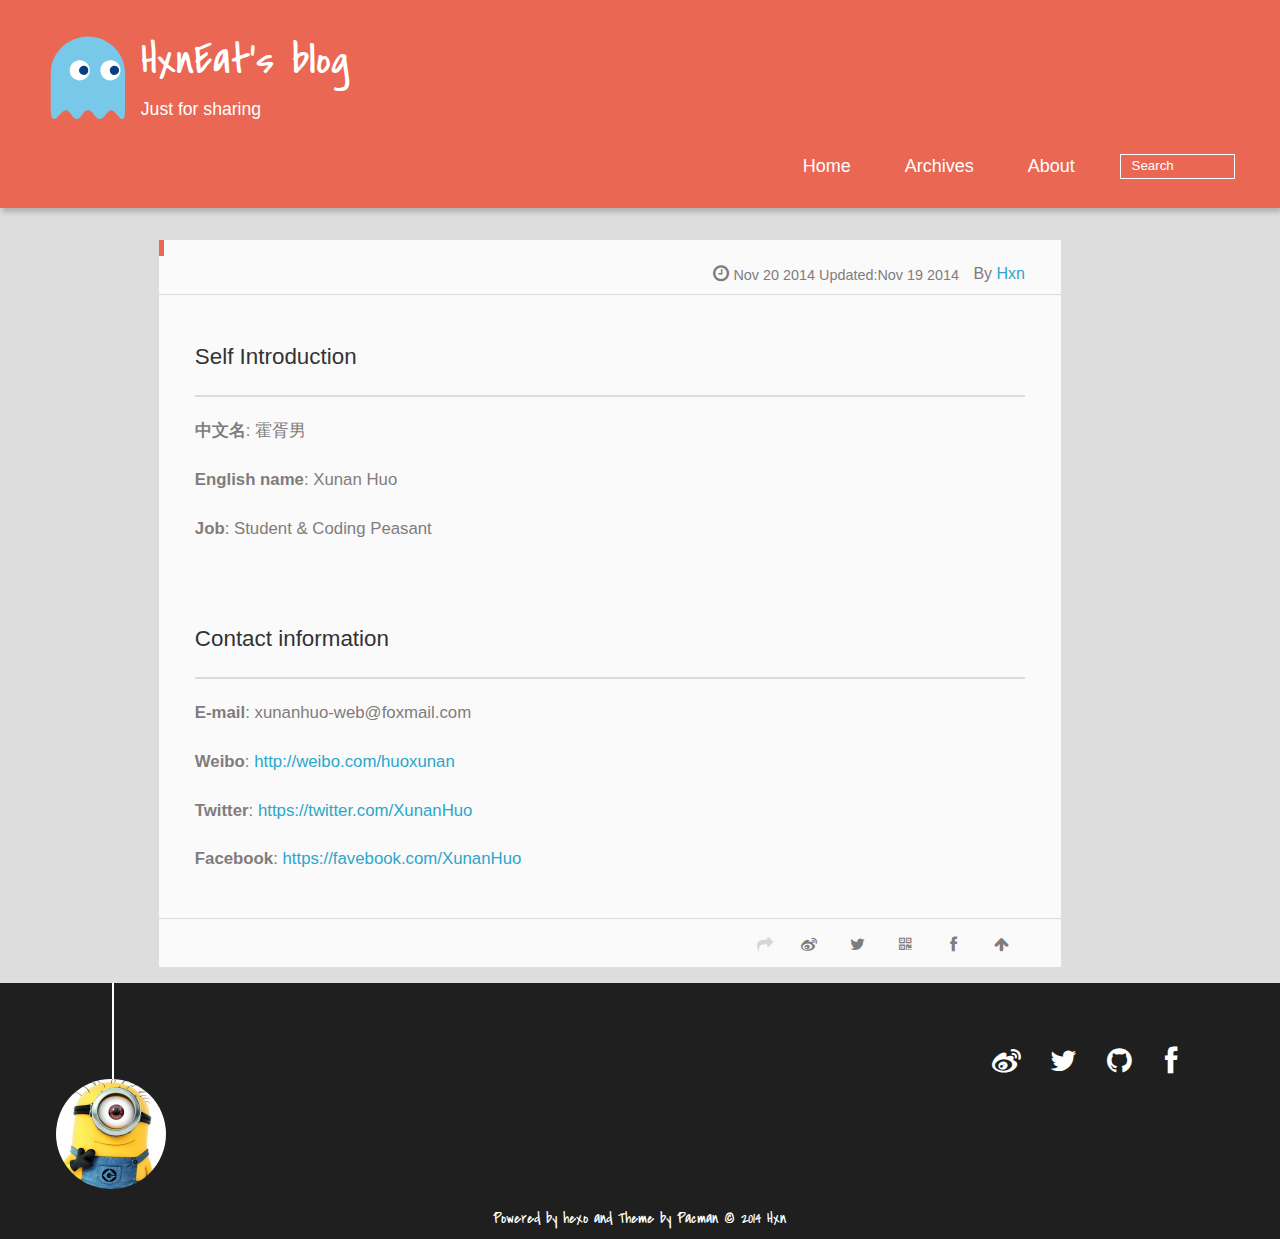
==== about/index.html @ df1f2c31 "Site updated: 2014-11-20 10:58:34" ====
<!DOCTYPE HTML>
<html lang="EN-US">
<head>
  <meta charset="UTF-8">
  
    <title>HxnEat&#39;s blog</title>
    <meta name="viewport" content="width=device-width, initial-scale=1, maximum-scale=3, minimum-scale=1">
    
    <meta name="author" content="Hxn">
    
    <meta name="description" content="hxn">
    
    
    
    <meta name="twitter:card" content="summary" />
    <meta name="twitter:site" content="https://twitter.com/XunanHuo" />
    <meta name="twitter:title" content="HxnEat&#39;s blog" />
      
    
    
    <link rel="alternate" href="/atom.xml## RSS address." title="HxnEat&#39;s blog" type="application/atom+xml">
    
    
    <link rel="icon" href="/img/favicon.ico">
    
    
    <link rel="apple-touch-icon" href="/img/pacman.jpg">
    <link rel="apple-touch-icon-precomposed" href="/img/pacman.jpg">
    
    <link rel="stylesheet" href="/css/style.css" type="text/css">

</head>

      <body>
        <header>
          <div>
		
			<div id="imglogo">
				<a href="/"><img src="/img/logo.svg" alt="HxnEat&#39;s blog" title="HxnEat&#39;s blog"/></a>
			</div>
			
			<div id="textlogo">
				<h1 class="site-name"><a href="/" title="HxnEat&#39;s blog">HxnEat&#39;s blog</a></h1>
				<h2 class="blog-motto">Just for sharing</h2>
			</div>
			<div class="navbar"><a class="navbutton navmobile" href="#" title="Menu">
			</a></div>
			<nav class="animated">
				<ul>
					
						<li><a href="/">Home</a></li>
					
						<li><a href="/archives">Archives</a></li>
					
						<li><a href="/about">About</a></li>
					
					<li>
					
					<form class="search" action="//google.com/search" method="get" accept-charset="utf-8">
						<label>Search</label>
						<input type="text" id="search" name="q" autocomplete="off" maxlength="20" placeholder="Search" />
						<input type="hidden" name="q" value="site:hxneat.com">
					</form>
					
					</li>
				</ul>
			</nav>			
</div>

        </header>
        <div id="container">
          <div id="main" class="page" itemscope itemprop="blogPost">
	<article itemprop="articleBody"> 
		<header class="article-info clearfix">
  <h1 itemprop="name">
    
      <a href="/about/index.html" title="" itemprop="url"></a>
  </h1>
  <p class="article-author">By
    
      <a href="http://hxneat.com" title="Hxn">Hxn</a>
    </p>
  <p class="article-time">
    <time datetime="2014-11-20T02:57:54.000Z" itemprop="datePublished">Nov 20 2014</time>
    Updated:<time datetime="2014-11-19T07:08:23.000Z" itemprop="dateModified">Nov 19 2014</time>
    
  </p>
</header>
	<div class="article-content">
		
		
		<h4 id="Self_Introduction">Self Introduction</h4>
<hr>
<p><strong>中文名</strong>: 霍胥男</p>
<p><strong>English name</strong>:  Xunan Huo</p>
<p><strong>Job</strong>: Student &amp; Coding Peasant</p>
<p><br></p>
<h3 id="Contact_information">Contact information</h3>
<hr>
<p><strong>E-mail</strong>: xunanhuo-web@foxmail.com</p>
<p><strong>Weibo</strong>: <a href="http://weibo.com/huoxunan" target="_blank" rel="external">http://weibo.com/huoxunan</a></p>
<p><strong>Twitter</strong>: <a href="https://twitter.com/XunanHuo" target="_blank" rel="external">https://twitter.com/XunanHuo</a></p>
<p><strong>Facebook</strong>: <a href="https://favebook.com/XunanHuo" target="_blank" rel="external">https://favebook.com/XunanHuo</a></p>
  
	</div>
		<footer class="article-footer clearfix">




<div class="article-share" id="share">

  <div data-url="http://hxneat.com/about/index.html" data-title="HxnEat&#39;s blog" data-tsina="null" class="share clearfix">
  </div>

</div>
</footer>   	       
	</article>
	
	
</div>  
        </div>
        <footer><div id="footer" >
	
	<div class="line">
		<span></span>
		<div class="author"></div>
	</div>
	
	
	<div class="social-font clearfix">
		
		<a href="http://weibo.com/http://weibo.com/huoxunan" target="_blank" title="weibo"></a>
		
		
		<a href="https://twitter.com/https://twitter.com/XunanHuo" target="_blank" title="twitter"></a>
		
		
		<a href="https://github.com/https://github.com/qq460641044" target="_blank" title="github"></a>
		
		
		<a href="https://www.facebook.com/https://favebook.com/XunanHuo" target="_blank" title="facebook"></a>
		
		
	</div>
		<p class="copyright">Powered by <a href="http://hexo.io" target="_blank" title="hexo">hexo</a> and Theme by <a href="https://github.com/A-limon/pacman" target="_blank" title="Pacman">Pacman</a> © 2014 
		
		<a href="http://hxneat.com" target="_blank" title="Hxn">Hxn</a>
		
		</p>
</div>
</footer>
        <script src="/js/jquery-2.1.0.min.js"></script>
<script type="text/javascript">
$(document).ready(function(){ 
  $('.navbar').click(function(){
    $('header nav').toggleClass('shownav');
  });
  var myWidth = 0;
  function getSize(){
    if( typeof( window.innerWidth ) == 'number' ) {
      myWidth = window.innerWidth;
    } else if( document.documentElement && document.documentElement.clientWidth) {
      myWidth = document.documentElement.clientWidth;
    };
  };
  var m = $('#main'),
      a = $('#asidepart'),
      c = $('.closeaside'),
      o = $('.openaside');
  $(window).resize(function(){
    getSize(); 
    if (myWidth >= 1024) {
      $('header nav').removeClass('shownav');
    }else
    {
      m.removeClass('moveMain');
      a.css('display', 'block').removeClass('fadeOut');
      o.css('display', 'none');
        
    }
  });
  c.click(function(){
    a.addClass('fadeOut').css('display', 'none');
    o.css('display', 'block').addClass('fadeIn');
    m.addClass('moveMain');
  });
  o.click(function(){
    o.css('display', 'none').removeClass('beforeFadeIn');
    a.css('display', 'block').removeClass('fadeOut').addClass('fadeIn');      
    m.removeClass('moveMain');
  });
  $(window).scroll(function(){
    o.css("top",Math.max(80,260-$(this).scrollTop()));
  });
});
</script>


<script type="text/javascript">
$(document).ready(function(){ 
  var $this = $('.share'),
      url = $this.attr('data-url'),
      encodedUrl = encodeURIComponent(url),
      title = $this.attr('data-title'),
      tsina = $this.attr('data-tsina');
  var html = [
  '<a href="#" class="overlay" id="qrcode"></a>',
  '<div class="qrcode clearfix"><span>扫描二维码分享到微信朋友圈</span><a class="qrclose" href="#share"></a><strong>Loading...Please wait</strong><img id="qrcode-pic" data-src="http://s.jiathis.com/qrcode.php?url=' + encodedUrl + '"/></div>',
  '<a href="#textlogo" class="article-back-to-top" title="Top"></a>',
  '<a href="https://www.facebook.com/sharer.php?u=' + encodedUrl + '" class="article-share-facebook" target="_blank" title="Facebook"></a>',
  '<a href="#qrcode" class="article-share-qrcode" title="QRcode"></a>',
  '<a href="https://twitter.com/intent/tweet?url=' + encodedUrl + '" class="article-share-twitter" target="_blank" title="Twitter"></a>',
  '<a href="http://service.weibo.com/share/share.php?title='+title+'&url='+encodedUrl +'&ralateUid='+ tsina +'&searchPic=true&style=number' +'" class="article-share-weibo" target="_blank" title="Weibo"></a>',
  '<span title="Share to"></span>'
  ].join('');
  $this.append(html);
  $('.article-share-qrcode').click(function(){
    var imgSrc = $('#qrcode-pic').attr('data-src');
    $('#qrcode-pic').attr('src', imgSrc);
    $('#qrcode-pic').load(function(){
        $('.qrcode strong').text(' ');
    });
  });
});     
</script>






      </body>
     </html>
---- css/style.css ----
html,
body,
div,
span,
applet,
object,
iframe,
h1,
h2,
h3,
h4,
h5,
h6,
p,
blockquote,
pre,
a,
abbr,
acronym,
address,
big,
cite,
code,
del,
dfn,
em,
img,
ins,
kbd,
q,
s,
samp,
small,
strike,
strong,
sub,
sup,
tt,
var,
dl,
dt,
dd,
ol,
ul,
li,
fieldset,
form,
label,
legend,
table,
caption,
tbody,
tfoot,
thead,
tr,
th,
td {
  margin: 0;
  padding: 0;
  border: 0;
  outline: 0;
  font-weight: inherit;
  font-style: inherit;
  font-family: inherit;
  font-size: 100%;
  vertical-align: baseline;
}
body {
  line-height: 1;
  color: #000;
  background: #fff;
}
ol,
ul {
  list-style: none;
}
table {
  border-collapse: separate;
  border-spacing: 0;
  vertical-align: middle;
}
caption,
th,
td {
  text-align: left;
  font-weight: normal;
  vertical-align: middle;
}
a img {
  border: none;
}
/* custom Font*/
@font-face {
  font-family: "covered_by_your_graceregular";
  font-weight: normal;
  font-style: normal;
  src: url("../font/coveredbyyourgrace-webfont.eot");
  src: url("../font/coveredbyyourgrace-webfont.eot?#iefix") format('embedded-opentype'), url("../font/coveredbyyourgrace-webfont.svg#covered_by_your_graceregular") format('svg'), url("../font/coveredbyyourgrace-webfont.woff") format('woff'), url("../font/coveredbyyourgrace-webfont.ttf") format('truetype');
}
/* icon Font */
@font-face {
  font-family: "FontAwesome";
  font-style: normal;
  font-weight: normal;
  src: url("../font/fontawesome-webfont.eot?v=#4.0.3");
  src: url("../font/fontawesome-webfont.eot?#iefix&v=#4.0.3") format("embedded-opentype"), url("../font/fontawesome-webfont.woff?v=#4.0.3") format("woff"), url("../font/fontawesome-webfont.ttf?v=#4.0.3") format("truetype"), url("../font/fontawesome-webfont.svg#fontawesomeregular?v=#4.0.3") format("svg");
}
/* Public style */
* {
  -webkit-margin-before: 0;
  -webkit-margin-after: 0;
}
body {
  background: #ddd;
  font-family: "Helvetica Neue", "Helvetica", "Microsoft YaHei", "WenQuanYi Micro Hei", Arial, sans-serif;
  font-size: 100%;
  color: #817c7c;
  line-height: 1.5;
}
small {
  font-size: 80%;
}
sub,
sup {
  font-size: 75%;
  line-height: 0;
  position: relative;
  vertical-align: baseline;
}
sup {
  top: -0.5em;
  padding-left: 0.3em;
}
sub {
  bottom: -0.25em;
}
a {
  text-decoration: none;
  color: #817c7c;
}
a:hover,
a:focus {
  outline: 0;
  text-decoration: none;
  -webkit-transition: color 0.25s, background 0.5s;
  -moz-transition: color 0.25s, background 0.5s;
  -o-transition: color 0.25s, background 0.5s;
  -ms-transition: color 0.25s, background 0.5s;
  transition: color 0.25s, background 0.5s;
}
a:hover:before {
  -webkit-transition: color 0.25s, background 0.5s;
  -moz-transition: color 0.25s, background 0.5s;
  -o-transition: color 0.25s, background 0.5s;
  -ms-transition: color 0.25s, background 0.5s;
  transition: color 0.25s, background 0.5s;
}
input:focus {
  outline: none;
}
input,
button {
  margin: 0;
  padding: 0;
}
input::-moz-focus-inner,
button::-moz-focus-inner {
  border: 0;
  padding: 0;
}
h1 {
  font-size: 1.5em;
}
.fa {
  display: inline-block;
  font-family: FontAwesome;
  font-style: normal;
  font-weight: normal;
  line-height: 1;
  -webkit-font-smoothing: antialiased;
  -moz-osx-font-smoothing: grayscale;
}
.clearfix {
  zoom: 1;
}
.clearfix:before,
.clearfix:after {
  content: "";
  display: table;
}
.clearfix:after {
  clear: both;
}
::-webkit-input-placeholder {
  color: #fff;
  padding: 2px 0 0 4px;
}
::-moz-placeholder {
  color: #fff;
  padding: 2px 0 0 4px;
}
:-ms-input-placeholder {
  color: #fff;
  padding: 2px 0 0 4px;
}
::-webkit-input-placeholder::before {
  font-family: "FontAwesome";
  -webkit-font-smoothing: antialiased;
  -moz-osx-font-smoothing: grayscale;
  content: "\f002";
  padding-right: 4px;
}
::-moz-placeholder:before {
  font-family: "FontAwesome";
  -webkit-font-smoothing: antialiased;
  -moz-osx-font-smoothing: grayscale;
  content: "\f002";
  padding-right: 4px;
}
:-ms-input-placeholder::before {
  font-family: "FontAwesome";
  -webkit-font-smoothing: antialiased;
  -moz-osx-font-smoothing: grayscale;
  content: "\f002";
  padding-right: 4px;
}
input[type="search"]::-webkit-search-cancel-button,
input[type="search"]::-webkit-search-decoration {
  -webkit-appearance: none;
}
::-webkit-search-cancel-button:after {
  font-family: "FontAwesome";
  -webkit-font-smoothing: antialiased;
  -moz-osx-font-smoothing: grayscale;
  content: '\f00d';
  color: #fff;
  padding-right: 4px;
}
/* css3 animate */
.animated {
  -webkit-animation-fill-mode: both;
  -moz-animation-fill-mode: both;
  -o-animation-fill-mode: both;
  -ms-animation-fill-mode: both;
  animation-fill-mode: both;
  -webkit-animation-duration: 1s;
  -moz-animation-duration: 1s;
  -o-animation-duration: 1s;
  -ms-animation-duration: 1s;
  animation-duration: 1s;
}
@-webkit-keyframes fadeIn {
  0% {
    opacity: 0;
    -ms-filter: "progid:DXImageTransform.Microsoft.Alpha(Opacity=0)";
    filter: alpha(opacity=0);
  }
  100% {
    opacity: 1;
    -ms-filter: none;
    filter: none;
  }
}
.fadeIn {
  -webkit-animation-name: fadeIn;
  -moz-animation-name: fadeIn;
  -o-animation-name: fadeIn;
  -ms-animation-name: fadeIn;
  animation-name: fadeIn;
}
.fadeOut {
  -webkit-animation-name: fadeOut;
  -moz-animation-name: fadeOut;
  -o-animation-name: fadeOut;
  -ms-animation-name: fadeOut;
  animation-name: fadeOut;
}
@-moz-keyframes fadeInDown {
  0% {
    opacity: 0;
    -ms-filter: "progid:DXImageTransform.Microsoft.Alpha(Opacity=0)";
    filter: alpha(opacity=0);
    -webkit-transform: translateY(-20px);
    -moz-transform: translateY(-20px);
    -o-transform: translateY(-20px);
    -ms-transform: translateY(-20px);
    transform: translateY(-20px);
  }
  100% {
    opacity: 1;
    -ms-filter: none;
    filter: none;
    -webkit-transform: translateY(0);
    -moz-transform: translateY(0);
    -o-transform: translateY(0);
    -ms-transform: translateY(0);
    transform: translateY(0);
  }
}
@-webkit-keyframes fadeInDown {
  0% {
    opacity: 0;
    -ms-filter: "progid:DXImageTransform.Microsoft.Alpha(Opacity=0)";
    filter: alpha(opacity=0);
    -webkit-transform: translateY(-20px);
    -moz-transform: translateY(-20px);
    -o-transform: translateY(-20px);
    -ms-transform: translateY(-20px);
    transform: translateY(-20px);
  }
  100% {
    opacity: 1;
    -ms-filter: none;
    filter: none;
    -webkit-transform: translateY(0);
    -moz-transform: translateY(0);
    -o-transform: translateY(0);
    -ms-transform: translateY(0);
    transform: translateY(0);
  }
}
@-o-keyframes fadeInDown {
  0% {
    opacity: 0;
    -ms-filter: "progid:DXImageTransform.Microsoft.Alpha(Opacity=0)";
    filter: alpha(opacity=0);
    -webkit-transform: translateY(-20px);
    -moz-transform: translateY(-20px);
    -o-transform: translateY(-20px);
    -ms-transform: translateY(-20px);
    transform: translateY(-20px);
  }
  100% {
    opacity: 1;
    -ms-filter: none;
    filter: none;
    -webkit-transform: translateY(0);
    -moz-transform: translateY(0);
    -o-transform: translateY(0);
    -ms-transform: translateY(0);
    transform: translateY(0);
  }
}
@keyframes fadeInDown {
  0% {
    opacity: 0;
    -ms-filter: "progid:DXImageTransform.Microsoft.Alpha(Opacity=0)";
    filter: alpha(opacity=0);
    -webkit-transform: translateY(-20px);
    -moz-transform: translateY(-20px);
    -o-transform: translateY(-20px);
    -ms-transform: translateY(-20px);
    transform: translateY(-20px);
  }
  100% {
    opacity: 1;
    -ms-filter: none;
    filter: none;
    -webkit-transform: translateY(0);
    -moz-transform: translateY(0);
    -o-transform: translateY(0);
    -ms-transform: translateY(0);
    transform: translateY(0);
  }
}
body >header {
  width: 100%;
  -webkit-box-shadow: 2px 4px 5px rgba(3,3,3,0.2);
  box-shadow: 2px 4px 5px rgba(3,3,3,0.2);
  background: #ea6753;
  color: #fff;
  padding: 1em 0 0.8em;
}
@media only screen and (min-width: 1024px) {
  body >header {
    padding: 1.8em 0 1.5em;
  }
}
body >header >div {
  width: 95%;
  margin: 0 auto;
  position: relative;
  overflow: hidden;
}
@media only screen and (min-width: 1024px) {
  body >header >div {
    width: 93%;
  }
}
body >header a {
  display: block;
  color: #fff;
}
#imglogo {
  float: left;
  width: 4em;
  height: 4em;
}
@media only screen and (min-width: 768px) {
  #imglogo {
    width: 5em;
  }
}
@media only screen and (min-width: 1024px) {
  #imglogo {
    width: 5.5em;
  }
}
#imglogo img {
  width: 4em;
}
@media only screen and (min-width: 768px) {
  #imglogo img {
    width: 5em;
  }
}
@media only screen and (min-width: 1024px) {
  #imglogo img {
    width: 5.5em;
  }
}
#textlogo {
  float: left;
  width: 75%;
  margin-left: 0.5em;
}
#textlogo h1.site-name {
  width: 86%;
  font-family: "covered_by_your_graceregular";
  font-size: 200%;
  line-height: 1.5;
  -webkit-font-smoothing: antialiased;
  -moz-osx-font-smoothing: grayscale;
}
@media only screen and (min-width: 768px) {
  #textlogo h1.site-name {
    font-size: 240%;
  }
}
@media only screen and (min-width: 1024px) {
  #textlogo h1.site-name {
    font-size: 280%;
  }
}
#textlogo h2.blog-motto {
  font-size: 0.7em;
  font-weight: normal;
}
@media only screen and (min-width: 768px) {
  #textlogo h2.blog-motto {
    font-size: 100%;
  }
}
@media only screen and (min-width: 1024px) {
  #textlogo h2.blog-motto {
    font-size: 110%;
  }
}
.navbar {
  position: absolute;
  width: 2em;
  right: 0em;
  top: 1em;
  padding: 0.5em;
}
@media only screen and (min-width: 1024px) {
  .navbar {
    display: none;
  }
}
.navbutton::before {
  font-family: "FontAwesome";
  -webkit-font-smoothing: antialiased;
  -moz-osx-font-smoothing: grayscale;
  content: "\f0c9";
}
.navmobile::before {
  padding-left: 1em;
}
header nav {
  float: left;
  width: 100%;
  font-size: 112.5%;
  padding-top: 0.5em;
  max-height: 0.01em;
  -webkit-transition: max-height 1s ease-out;
  -moz-transition: max-height 1s ease-out;
  -o-transition: max-height 1s ease-out;
  -ms-transition: max-height 1s ease-out;
  transition: max-height 1s ease-out;
}
@media only screen and (min-width: 568px) {
  header nav {
    width: 50%;
  }
}
@media only screen and (min-width: 1024px) {
  header nav {
    float: right;
    width: auto;
    margin-top: 1em;
    max-height: none;
  }
}
@media only screen and (min-width: 1024px) {
  header nav ul {
    float: right;
  }
}
@media only screen and (min-width: 1024px) {
  header nav ul li {
    float: left;
  }
}
header nav ul li a {
  padding: 0.2em 0 0.2em 1em;
}
@media only screen and (min-width: 1024px) {
  header nav ul li a {
    padding: 0.2em 1.5em;
  }
}
header nav ul li a:hover {
  background: #dd2c11;
  color: #e9cd4c;
}
.shownav {
  max-height: 40em;
}
.search {
  padding: 0.1em 0 0 1em;
}
.search input {
  line-height: 1.7;
  border: 1px solid #fff;
  color: #fff;
  background: transparent;
  width: 80%;
  padding-left: 0.5em;
}
@media only screen and (min-width: 1024px) {
  .search input {
    width: 8em;
    -webkit-transition: 0.5s width;
    -moz-transition: 0.5s width;
    -o-transition: 0.5s width;
    -ms-transition: 0.5s width;
    transition: 0.5s width;
  }
  .search input:focus {
    width: 15em;
  }
}
.search label {
  display: none;
}
/* index layout */
#container {
  width: 95%;
  margin: 0 auto;
  overflow: hidden;
}
@media only screen and (min-width: 768px) {
  #container {
    width: 96%;
  }
}
@media only screen and (min-width: 1024px) {
  #container {
    width: 94%;
  }
}
@media only screen and (min-width: 1560px) {
  #container {
    width: 82%;
  }
}
#main {
  margin: 1em 0 0;
  line-height: 1.8;
}
@media only screen and (min-width: 1024px) {
  #main {
    margin: 2em 0 0;
    width: 75%;
    float: left;
    -webkit-transition: margin 0.5s ease-out;
    -moz-transition: margin 0.5s ease-out;
    -o-transition: margin 0.5s ease-out;
    -ms-transition: margin 0.5s ease-out;
    transition: margin 0.5s ease-out;
  }
}
#main section.post {
  background: #fafafa;
  margin-bottom: 0.125em;
}
#main section.post a {
  display: block;
  border-left: 0.5em solid #ccc;
  -webkit-transition: border-left 0.45s;
  -moz-transition: border-left 0.45s;
  -o-transition: border-left 0.45s;
  -ms-transition: border-left 0.45s;
  transition: border-left 0.45s;
  padding: 0.5em;
}
@media only screen and (min-width: 768px) {
  #main section.post a {
    padding: 1em;
  }
}
#main section.post a:hover {
  border-left: 0.5em solid #ea6753;
}
#main section.post a h1 {
  color: #2ca6cb;
  line-height: 2;
}
#main section.post a p {
  color: #817c7c;
}
#main section.post a time {
  color: #817c7c;
  display: block;
  margin: 0.5em 0;
  font-size: 0.5em;
}
.moveMain {
  margin-left: 10% !important;
}
#page-nav {
  background: #fafafa;
  text-align: center;
  overflow: hidden;
}
#page-nav a,
#page-nav span {
  display: inline-block;
  padding: 0.5em 1em;
}
#page-nav a {
  color: #2ca6cb;
}
#page-nav a:hover {
  background: #ccc;
  color: #ea6753;
}
#page-nav .prev {
  float: left;
  border-left: 0.5em solid #ccc;
  -webkit-transition: border-left 0.5s;
  -moz-transition: border-left 0.5s;
  -o-transition: border-left 0.5s;
  -ms-transition: border-left 0.5s;
  transition: border-left 0.5s;
}
#page-nav .prev:hover {
  border-left: 0.5em solid #ea6753;
}
#page-nav .next {
  float: right;
}
#page-nav .page-number {
  display: none;
}
@media only screen and (min-width: 768px) {
  #page-nav .page-number {
    display: inline-block;
  }
}
#page-nav .current {
  color: #b8b8b8;
  font-weight: bold;
}
#page-nav .space {
  color: #2ca6cb;
}
/* page layout */
@media only screen and (min-width: 1024px) {
  .page {
    margin-left: 10% !important;
  }
}
/* archive layout */
.category-icon:before,
.tag-icon:before,
.archive-icon:before {
  font-family: "FontAwesome";
  -webkit-font-smoothing: antialiased;
  -moz-osx-font-smoothing: grayscale;
  color: #ccc;
  font-size: 100%;
  padding-right: 0.3em;
}
.category-icon:before {
  content: "\f07b";
}
.tag-icon:before {
  content: "\f02c";
}
.archive-icon:before {
  content: "\f187";
}
.archive-title {
  margin: 1em 0;
  width: 97%;
  padding: 2em 0 2em 3%;
  background: #fafafa;
  border-left: 0.5em solid #ccc;
}
@media only screen and (min-width: 1024px) {
  .archive-title {
    margin: 2em 0;
    width: 18.5%;
    padding-left: 0.5%;
    float: left;
  }
}
.archive-title h2 {
  width: 90%;
  color: #2ca6cb;
  font-size: 120%;
}
.archive-title a {
  color: #2ca6cb;
  -webkit-transition: color 0.5s;
  -moz-transition: color 0.5s;
  -o-transition: color 0.5s;
  -ms-transition: color 0.5s;
  transition: color 0.5s;
}
.archive-title a:hover {
  color: #ea6753;
  -webkit-transition: color 0.5s;
  -moz-transition: color 0.5s;
  -o-transition: color 0.5s;
  -ms-transition: color 0.5s;
  transition: color 0.5s;
}
.current {
  color: #ea6753 !important;
}
@media only screen and (min-width: 768px) {
  .archive-part {
    min-height: 200px;
  }
}
@media only screen and (min-width: 1024px) {
  .archive-part {
    width: 78% !important;
    float: right;
    margin-left: 2% !important;
  }
}
.archive-part section.post {
  width: 100%;
}
@media only screen and (min-width: 768px) {
  .archive-part section.post {
    float: left;
    width: 50%;
  }
}
@media only screen and (min-width: 1024px) {
  .archive-part section.post {
    width: 33.333%;
  }
}
@media only screen and (min-width: 768px) {
  .archive-nav {
    width: 100%;
    float: left;
    margin-top: 1em;
  }
}
/* tags&categories layout */
.all-list-box {
  min-height: 400px;
}
.post,
.page {
  background: #fafafa;
}
.post a,
.page a {
  color: #2ca6cb;
}
.post a:hover,
.page a:hover {
  color: #ea6753;
}
@media only screen and (min-width: 768px) {
  article header.article-info {
    border-bottom: 1px solid #dbdbdb;
  }
}
article header.article-info >h1 {
  padding: 0.2em 3%;
  font-size: 170%;
  line-height: 1.5;
  word-wrap: break-word;
  word-break: normal;
  -webkit-font-smoothing: antialiased;
  -moz-osx-font-smoothing: grayscale;
  border-left: 5px solid #ea6753;
}
@media only screen and (min-width: 1024px) {
  article header.article-info >h1 {
    font-size: 200%;
    padding-top: 0.3em;
  }
}
article header.article-info >p.article-author {
  padding: 0.3em 4% 0.3em 0;
  text-align: right;
  border-bottom: 1px solid #dbdbdb;
}
@media only screen and (min-width: 768px) {
  article header.article-info >p.article-author {
    float: right;
    border-bottom: none;
  }
}
article header.article-info >p.article-time {
  padding-top: 0.5em;
  font-size: 0.8em;
  text-align: center;
}
@media only screen and (min-width: 768px) {
  article header.article-info >p.article-time {
    float: right;
    margin-right: 1em;
    padding-top: 0.1em;
    font-size: 0.9em;
  }
}
article header.article-info >p.article-time:before {
  font-family: "FontAwesome";
  font-size: 130%;
  content: "\f017";
  -webkit-font-smoothing: antialiased;
  -moz-osx-font-smoothing: grayscale;
}
article .article-content {
  padding: 1.5em 4%;
}
article .article-content .kb {
  padding: 0.1em 0.6em;
  border: 1px solid #ccc;
  background-color: code-color;
  color: #8f8f8f;
  -webkit-box-shadow: 0 1px 0 rgba(0,0,0,0.2), 0 0 0 2px #fff inset;
  box-shadow: 0 1px 0 rgba(0,0,0,0.2), 0 0 0 2px #fff inset;
  -webkit-border-radius: 3px;
  border-radius: 3px;
  display: inline-block;
  margin: 0 0.1em;
  text-shadow: 0 1px 0 #fff;
  line-height: 1.5;
  white-space: nowrap;
}
article .article-content h1,
article .article-content h2 {
  font-size: 180%;
  line-height: 1.2em;
}
article .article-content h3,
article .article-content h4,
article .article-content h5,
article .article-content h6 {
  font-size: 140%;
}
article .article-content h1,
article .article-content h2,
article .article-content h3,
article .article-content h4,
article .article-content h5,
article .article-content h6 {
  color: #333;
  -webkit-font-smoothing: antialiased;
  -moz-osx-font-smoothing: grayscale;
  padding: 0.3em 0;
  margin: 0.5em 0;
}
article .article-content h1 >code,
article .article-content h2 >code,
article .article-content h3 >code,
article .article-content h4 >code,
article .article-content h5 >code,
article .article-content h6 >code {
  color: #a3a3a3;
}
article .article-content hr {
  border: 1px solid #dbdbdb;
}
article .article-content strong {
  font-weight: bold;
}
article .article-content em {
  font-style: italic;
}
article .article-content acronym,
article .article-content abbr {
  border-bottom: 1px dotted;
}
article .article-content blockquote {
  border-left: 0.2em solid #ea6753;
  margin: 0.65em 0 0.65em 4%;
  padding-left: 1%;
  line-height: 1.5;
  font-size: 110%;
}
article .article-content blockquote footer {
  background: #fafafa;
  padding: 0;
  margin: 0;
  font-size: 80%;
  line-height: 1em;
}
article .article-content blockquote cite {
  font-style: italic;
  padding-left: 0.5em;
}
article .article-content ul,
article .article-content ol {
  padding-left: 2em;
  font-size: 105%;
}
@media only screen and (min-width: 768px) {
  article .article-content ul,
  article .article-content ol {
    padding-left: 3em;
  }
}
article .article-content ul li {
  list-style: disc;
  text-align: match-parent;
  margin: 0.5em 0;
}
article .article-content ol li {
  list-style-type: decimal;
  margin: 0.5em 0;
}
article .article-content dl dt {
  font-weight: blod;
}
article .article-content ul li>code,
article .article-content ol li>code,
article .article-content p code,
article .article-content strong code,
article .article-content em code {
  font-family: Monaco, Menlo, Consolas, Courier New, monospace;
  background: #eee;
  color: #747070;
  border: 1px solid #d6d6d6;
  padding: 0 5px;
  margin: 0 2px;
  font-size: 90%;
  white-space: nowrap;
  text-shadow: 0 1px #fff;
}
article .article-content p {
  font-size: 105%;
  line-height: 1.7;
  margin: 0.7em 0;
}
@media only screen and (min-width: 1024px) {
  article .article-content p {
    margin: 1.2em 0;
  }
}
article .article-content img,
article .article-content video,
article .article-content figure img {
  max-width: 100%;
  display: block;
  margin: auto;
  height: auto;
  vertical-align: middle;
  padding-top: 0.5em;
}
@media only screen and (min-width: 1024px) {
  article .article-content img,
  article .article-content video,
  article .article-content figure img {
    padding-top: 0.7em;
  }
}
article .article-content figcaption,
article .article-content .caption {
  text-align: center;
  display: block;
  font-size: 0.9em;
  font-weight: blod;
}
article .article-content .video-container {
  position: relative;
  padding-top: 56%;
  height: 0;
  overflow: hidden;
}
article .article-content .video-container iframe,
article .article-content .video-container object,
article .article-content .video-container embed {
  position: absolute;
  top: 0;
  left: 0;
  width: 100%;
  height: 100%;
  margin-top: 0;
}
article .article-content table {
  width: 100%;
  border-collapse: collapse;
  border-spacing: 0;
}
article .article-content table th {
  font-weight: bold;
  border-bottom: 3px solid #dbdbdb;
  padding-bottom: 0.5em;
}
article .article-content table td {
  border-bottom: 1px solid #dbdbdb;
  padding: 10px 0;
}
article .article-content .pullquote {
  text-align: left;
  width: 45%;
  margin: 0;
  border: none;
}
article .article-content .left {
  margin-left: 0.5em;
  margin-right: 1em;
  float: left;
}
article .article-content .right {
  margin-right: 0.5em;
  margin-left: 1em;
  float: right;
}
footer.article-footer {
  background: #fafafa;
  padding: 0 4%;
  margin: 0;
  border-top: 1px solid #dbdbdb;
}
.article-share {
  float: right;
  width: 100%;
}
@media only screen and (min-width: 568px) {
  .article-share {
    width: 60%;
  }
}
@media only screen and (min-width: 768px) {
  .article-share {
    width: 40%;
  }
}
.share span {
  float: right;
  height: 3em;
  width: 1em;
  margin-right: 0.5em;
  position: relative;
  color: #d6d6d6;
}
.share span:before {
  font-family: "FontAwesome";
  content: "\f064";
  font-size: 1em;
  -webkit-font-smoothing: antialiased;
  -moz-osx-font-smoothing: grayscale;
  width: 1.5em;
  height: 1.5em;
  position: absolute;
  top: 50%;
  left: 50%;
  margin-top: -0.75em;
  margin-left: -0.75em;
}
.share a {
  float: right;
  width: 3em;
  height: 3em;
  display: block;
  position: relative;
}
.share a:before {
  font-size: 100%;
  font-family: "FontAwesome";
  text-align: center;
  color: #817c7c;
  -webkit-font-smoothing: antialiased;
  -moz-osx-font-smoothing: grayscale;
  width: 1.5em;
  height: 1.5em;
  position: absolute;
  top: 50%;
  left: 50%;
  margin-top: -0.75em;
  margin-left: -0.75em;
}
.share a:hover:before {
  color: #fff;
}
.article-share-twitter:before {
  content: "\f099";
}
.article-share-twitter:hover {
  background: #00aced;
  text-shadow: 0 1px #008abe;
}
.article-share-facebook:before {
  content: "\f09a";
}
.article-share-facebook:hover {
  background: #3b5998;
  text-shadow: 0 1px #2f477a;
}
.article-share-weibo:before {
  content: "\f18a";
}
.article-share-weibo:hover {
  background: #eb182c;
  text-shadow: 0 1px #bf1121;
}
.article-share-qrcode:before {
  content: "\f029";
}
.article-share-qrcode:hover {
  background: #49ae0f;
  text-shadow: 0 1px #3a8b0c;
}
.article-back-to-top:before {
  content: "\f062";
}
.article-back-to-top:hover {
  background: #762c54;
  text-shadow: 0 1px #5e2343;
}
.qrcode {
  width: 15em;
  height: 15em;
  position: absolute;
  top: 50%;
  left: 50%;
  margin-top: -7.5em;
  margin-left: -7.5em;
  background: #fff;
  border: 2px solid #ccc;
  -webkit-border-radius: 3px;
  border-radius: 3px;
  display: inline-block;
  opacity: 0;
  -ms-filter: "progid:DXImageTransform.Microsoft.Alpha(Opacity=0)";
  filter: alpha(opacity=0);
  position: fixed;
  text-align: center;
  visibility: hidden;
  z-index: 10;
  -webkit-transition: opacity 0.5s;
  -moz-transition: opacity 0.5s;
  -o-transition: opacity 0.5s;
  -ms-transition: opacity 0.5s;
  transition: opacity 0.5s;
}
@media only screen and (min-width: 1024px) {
  .qrcode {
    width: 20em;
    height: 20em;
    position: absolute;
    top: 50%;
    left: 50%;
    margin-top: -10em;
    margin-left: -10em;
    position: fixed;
  }
}
.qrcode span {
  display: block;
  width: 80%;
  height: 1.5em;
  font-size: 80%;
  float: left;
}
.qrcode span:before {
  content: none;
}
.qrcode a {
  display: block;
  width: 16%;
  height: 1.5em;
  float: left;
}
.qrcode img {
  width: 90%;
  height: 90%;
}
.qrclose:before {
  font-family: "FontAwesome";
  -webkit-font-smoothing: antialiased;
  -moz-osx-font-smoothing: grayscale;
  content: "\f057";
  color: #ccc;
}
.qrclose:hover:before {
  color: #2ca6cb !important;
}
.overlay {
  display: none !important;
}
.overlay:target+.qrcode {
  opacity: 1;
  -ms-filter: none;
  filter: none;
  visibility: visible;
}
.article-tags,
.article-categories {
  padding: 0.5em 0;
  float: left;
  width: 100%;
}
@media only screen and (min-width: 568px) {
  .article-tags,
  .article-categories {
    width: 50%;
  }
}
@media only screen and (min-width: 768px) {
  .article-tags,
  .article-categories {
    width: 30%;
  }
}
.article-tags {
  color: #d6d6d6;
}
.article-tags span {
  position: relative;
  float: left;
  width: 1em;
  height: 2em;
  margin-right: 0.5em;
}
.article-tags span:before {
  font-family: "FontAwesome";
  -webkit-font-smoothing: antialiased;
  -moz-osx-font-smoothing: grayscale;
  width: 1.2em;
  height: 1.2em;
  position: absolute;
  top: 50%;
  left: 50%;
  margin-top: -0.6em;
  margin-left: -0.6em;
  content: "\f02c";
}
.article-tags a {
  float: left;
  padding: 0 0.3em;
  margin: 0.3em;
  background: #e6e6e6;
}
.article-tags a:hover {
  color: #fff;
  background: #2ca6cb;
}
.article-categories {
  color: #d6d6d6;
  margin-top: 0.3em;
}
.article-categories span:before {
  font-family: "FontAwesome";
  -webkit-font-smoothing: antialiased;
  -moz-osx-font-smoothing: grayscale;
  content: "\f07b";
}
.article-category-link {
  padding: 0.5em;
  margin: 0 0.3em;
}
.article-category-link:hover {
  color: #fff !important;
  background: #2ca6cb;
}
.article-nav {
  padding: 0 10%;
}
@media only screen and (min-width: 768px) {
  .article-nav {
    padding: 0 4%;
  }
}
.article-nav strong {
  font-size: 0.6em;
}
.article-nav a {
  display: block;
  overflow: hidden;
}
.article-nav .prev a:hover,
.article-nav .next a:hover {
  background: #2ca6cb;
  color: #fff;
}
.article-nav .prev {
  width: 100%;
  float: left;
}
.article-nav .prev strong {
  padding-left: 1.8em;
}
.article-nav .prev span:before {
  font-family: "FontAwesome";
  -webkit-font-smoothing: antialiased;
  -moz-osx-font-smoothing: grayscale;
  content: "\f100";
  padding-right: 0.5em;
}
@media only screen and (min-width: 768px) {
  .article-nav .prev {
    width: 45%;
    float: left;
  }
}
.article-nav .next {
  width: 100%;
  float: left;
  text-align: left;
}
.article-nav .next strong {
  padding-left: 1.5em;
}
.article-nav .next span:before {
  font-family: "FontAwesome";
  -webkit-font-smoothing: antialiased;
  -moz-osx-font-smoothing: grayscale;
  content: "\f101";
  padding-right: 0.5em;
}
@media only screen and (min-width: 768px) {
  .article-nav .next {
    width: 45%;
    float: right;
    text-align: right;
  }
  .article-nav .next strong {
    padding-right: 1.8em;
  }
  .article-nav .next span:before {
    content: none;
  }
  .article-nav .next span:after {
    font-family: "FontAwesome";
    -webkit-font-smoothing: antialiased;
    -moz-osx-font-smoothing: grayscale;
    content: "\f101";
    padding-left: 0.5em;
  }
}
section.comment {
  padding: 0 4%;
  margin: 1em 0;
}
.toc-article {
  background: #eee;
  margin: 2em 0 0 0.5em;
  padding: 1em;
}
.toc-article strong {
  padding: 0.3em 0;
}
#toc {
  line-height: 1em;
  font-size: 0.8em;
  float: right;
}
#toc .toc {
  padding: 0;
}
#toc .toc li {
  list-style-type: none;
}
#toc .toc-child {
  padding-left: 1.5em;
}
#toc.toc-aside {
  display: none;
  width: 13%;
  position: fixed;
  right: 2%;
  top: 320px;
  overflow: hidden;
  line-height: 1.5em;
  font-size: 1em;
  color: #333;
  opacity: 0.6;
  -ms-filter: "progid:DXImageTransform.Microsoft.Alpha(Opacity=60)";
  filter: alpha(opacity=60);
  -webkit-transition: opacity 1s ease-out;
  -moz-transition: opacity 1s ease-out;
  -o-transition: opacity 1s ease-out;
  -ms-transition: opacity 1s ease-out;
  transition: opacity 1s ease-out;
}
#toc.toc-aside strong {
  padding: 0.3em 0;
  color: #817c7c;
}
#toc.toc-aside:hover {
  -webkit-transition: opacity 0.3s ease-out;
  -moz-transition: opacity 0.3s ease-out;
  -o-transition: opacity 0.3s ease-out;
  -ms-transition: opacity 0.3s ease-out;
  transition: opacity 0.3s ease-out;
  opacity: 1;
  -ms-filter: none;
  filter: none;
}
#toc.toc-aside a {
  -webkit-transition: color 1s ease-out;
  -moz-transition: color 1s ease-out;
  -o-transition: color 1s ease-out;
  -ms-transition: color 1s ease-out;
  transition: color 1s ease-out;
}
#toc.toc-aside a:hover {
  color: #ea6753;
  -webkit-transition: color 0.3s ease-out;
  -moz-transition: color 0.3s ease-out;
  -o-transition: color 0.3s ease-out;
  -ms-transition: color 0.3s ease-out;
  transition: color 0.3s ease-out;
}
.active {
  color: #ea6753 !important;
}
.openaside {
  display: none;
  position: fixed;
  right: 7.5%;
  top: 260px;
}
.openaside a {
  display: block;
  color: #fff;
  border: 1px solid #fff;
  -webkit-border-radius: 5px;
  border-radius: 5px;
  background: #ea6753;
  padding: 0.2em 0.55em;
}
.openaside a::before {
  font-family: "FontAwesome";
  -webkit-font-smoothing: antialiased;
  -moz-osx-font-smoothing: grayscale;
  content: "\f0c9";
}
.closeaside {
  display: none;
}
.closeaside a {
  color: #ea6753;
}
.closeaside a:hover {
  color: #2ca6cb;
}
.closeaside a::before {
  font-family: "FontAwesome";
  -webkit-font-smoothing: antialiased;
  -moz-osx-font-smoothing: grayscale;
  content: "\f0c9";
}
@media only screen and (min-width: 1024px) {
  .closeaside {
    display: block;
    position: absolute;
    right: 25px;
    top: 22px;
  }
}
#asidepart {
  background: #fafafa;
  margin: 1em 0 0;
  padding: 0.5em 2% 1em;
}
@media only screen and (min-width: 1024px) {
  #asidepart {
    position: relative;
    float: left;
    width: 18%;
    margin: 2em 0 0 3%;
  }
}
.asidetitle {
  font-size: 1.1em;
  color: #2ca6cb;
  padding: 0 0 0.3125em 0;
  border-bottom: 0.1875em solid #ccc;
}
.asidetitle a {
  color: #2ca6cb;
}
.asidetitle a:hover {
  color: #ea6753;
  -webkit-transition: color 0.5s;
  -moz-transition: color 0.5s;
  -o-transition: color 0.5s;
  -ms-transition: color 0.5s;
  transition: color 0.5s;
}
@media only screen and (min-width: 768px) {
  .categorieslist {
    width: 45%;
    float: left;
    margin: 0 5% 0 0;
  }
}
@media only screen and (min-width: 1024px) {
  .categorieslist {
    width: 100%;
    float: none;
    margin: 1em 0 0;
  }
}
.categorieslist li {
  border-bottom: 1px solid #ccc;
}
.categorieslist li a {
  display: block;
  padding: 0.5em 5%;
}
.categorieslist li a:hover {
  color: #ea6753;
}
.tagslist {
  margin: 1em 0 0;
}
@media only screen and (min-width: 768px) {
  .tagslist {
    width: 45%;
    float: left;
    margin: 0 5% 0 0;
  }
}
@media only screen and (min-width: 1024px) {
  .tagslist {
    width: 100%;
    float: none;
    margin: 1em 0 0;
  }
}
.tagslist ul {
  padding: 0.5em 0;
}
.tagslist ul li {
  float: left;
}
.tagslist ul li a {
  display: block;
  margin: 0.3125em;
  padding: 0.125em 0.3125em;
  background: #dbdbdb;
}
.tagslist ul li a:hover {
  color: #ea6753;
  background: #e6e6e6;
}
.rsspart {
  background: #ea6753;
  width: 100%;
}
@media only screen and (min-width: 768px) {
  .rsspart {
    float: left;
    width: 45%;
    margin: 0 5% 0 0;
  }
}
@media only screen and (min-width: 1024px) {
  .rsspart {
    width: 100%;
    float: none;
    margin: 1em 0 0;
  }
}
.rsspart a {
  color: #fff;
  display: block;
  padding: 0.625em 0;
  text-align: center;
}
.rsspart a:hover {
  color: #ea6753;
  background: #fafafa;
}
.rsspart a::before {
  font-family: "FontAwesome";
  -webkit-font-smoothing: antialiased;
  -moz-osx-font-smoothing: grayscale;
  padding-right: 0.5em;
  content: "\f09e";
}
@media only screen and (min-width: 768px) {
  .archiveslist {
    width: 45%;
    float: left;
    margin: 0 5% 0 0;
  }
}
@media only screen and (min-width: 1024px) {
  .archiveslist {
    width: 100%;
    float: none;
    margin: 1em 0 0;
  }
}
.archiveslist li {
  font-size: 0.8em;
  line-height: 2em;
}
.archiveslist li a {
  padding: 0.5em;
}
.archiveslist li a:hover {
  color: #ea6753;
  -webkit-transition: color 0.25s;
  -moz-transition: color 0.25s;
  -o-transition: color 0.25s;
  -ms-transition: color 0.25s;
  transition: color 0.25s;
}
.archiveslist .archive-list-count:before {
  content: "(";
}
.archiveslist .archive-list-count:after {
  content: ")";
}
.archive-list {
  padding: 0.5em 0;
}
.archive-float ul {
  padding: 0;
}
.archive-float li {
  float: left;
  margin: 0.3em;
}
@media only screen and (min-width: 1024px) {
  .archive-float li {
    float: none;
  }
}
@media only screen and (min-width: 768px) {
  .tagcloudlist {
    width: 45%;
    float: left;
    margin: 0 5% 0 0;
  }
}
@media only screen and (min-width: 1024px) {
  .tagcloudlist {
    width: 100%;
    float: none;
    margin: 1em 0 0;
  }
}
.tagcloudlist .tagcloudlist a {
  padding: 0.2em;
  display: block;
  float: left;
}
.tagcloudlist .tagcloudlist a:hover {
  color: #ea6753;
  -webkit-transition: color 0.25s;
  -moz-transition: color 0.25s;
  -o-transition: color 0.25s;
  -ms-transition: color 0.25s;
  transition: color 0.25s;
}
.linkslist {
  margin-top: 0.5em;
}
@media only screen and (min-width: 768px) {
  .linkslist {
    width: 45%;
    float: left;
    margin: 0 5% 0 0;
  }
}
@media only screen and (min-width: 1024px) {
  .linkslist {
    width: 100%;
    float: none;
    margin: 1em 0 0;
  }
}
.linkslist ul {
  padding: 0.5em 0;
}
.linkslist ul a {
  font-size: 1em;
  line-height: 1.5;
  display: block;
  padding: 0 3%;
}
.linkslist ul a:hover {
  color: #ea6753;
  -webkit-transition: color 0.25s;
  -moz-transition: color 0.25s;
  -o-transition: color 0.25s;
  -ms-transition: color 0.25s;
  transition: color 0.25s;
}
footer {
  margin-top: 1em;
  background: #1f1f1f;
  padding: 0 2% 0.5em;
}
#footer {
  width: 95%;
  margin: 0 auto;
  overflow: hidden;
  position: relative;
}
#footer .line {
  width: 100%;
  height: 14em;
  margin: 0 auto;
}
@media only screen and (min-width: 768px) {
  #footer .line {
    width: 10em;
    float: left;
    position: relative;
  }
}
#footer .line span {
  display: block;
  width: 0.5em;
  height: 6.25em;
  border-right: 0.125em solid #fff;
  margin: 0 auto;
}
@media only screen and (min-width: 768px) {
  #footer .line span {
    position: absolute;
    left: 3em;
    margin: 0 0 1.5em;
  }
}
.author {
  width: 6.875em;
  height: 6.875em;
  margin: 0 auto;
  background: no-repeat url("/img/author.jpg") left top;
  -webkit-background-size: 6.875em 6.875em;
  -moz-background-size: 6.875em 6.875em;
  background-size: 6.875em 6.875em;
  -webkit-border-radius: 3.4375em;
  border-radius: 3.4375em;
  -webkit-transition: -webkit-transform 2s ease-out;
  -moz-transition: -moz-transform 2s ease-out;
  -o-transition: -o-transform 2s ease-out;
  -ms-transition: -ms-transform 2s ease-out;
  transition: transform 2s ease-out;
}
.author:hover {
  -webkit-transform: rotateZ(360deg);
  -moz-transform: rotateZ(360deg);
  -o-transform: rotateZ(360deg);
  -ms-transform: rotateZ(360deg);
  transform: rotateZ(360deg);
}
@media only screen and (min-width: 768px) {
  .author {
    position: absolute;
    top: 6em;
    margin: 0 0 1.5em;
  }
}
.info {
  font-family: "covered_by_your_graceregular";
  -webkit-font-smoothing: antialiased;
  -moz-osx-font-smoothing: grayscale;
  font-size: 150%;
  line-height: 1.3em;
  width: 90%;
  margin: 0 auto;
  color: #fff;
}
@media only screen and (min-width: 768px) {
  .info {
    margin: 4.5em 0 2em 0;
    float: left;
    width: 75%;
  }
}
.social-font {
  width: 100%;
  margin: 0 auto;
  float: left;
  padding-left: 3%;
}
@media only screen and (min-width: 568px) {
  .social-font {
    padding-left: 20%;
  }
}
@media only screen and (min-width: 768px) {
  .social-font {
    width: 18em;
    position: absolute;
    right: -3em;
    top: 3em;
  }
}
.social-font a {
  float: left;
  display: block;
  width: 14%;
  color: #fff;
  font-size: 180%;
  padding: 0.5em;
}
@media only screen and (min-width: 1024px) {
  .social-font a {
    padding: 0.3em;
  }
}
.social-font a:hover:before {
  color: #2ca6cb;
}
.social-font a[title="weibo"]::before,
.social-font a[title="twitter"]::before,
.social-font a[title="github"]::before,
.social-font a[title="facebook"]::before,
.social-font a[title="linkedin"]::before {
  font-family: "FontAwesome";
  -webkit-font-smoothing: antialiased;
  -moz-osx-font-smoothing: grayscale;
}
.social-font a[title="weibo"]::before {
  content: "\f18a";
}
.social-font a[title="twitter"]::before {
  content: "\f099";
}
.social-font a[title="github"]::before {
  content: "\f09b";
}
.social-font a[title="facebook"]::before {
  content: "\f09a";
}
.social-font a[title="linkedin"]::before {
  content: "\f08c";
}
.copyright {
  -webkit-font-smoothing: antialiased;
  -moz-osx-font-smoothing: grayscale;
  font-family: "covered_by_your_graceregular";
  width: 100%;
  color: #fff;
  text-align: center;
}
@media only screen and (min-width: 768px) {
  .copyright {
    float: left;
  }
}
.copyright a {
  color: #fff;
}
.copyright a:hover {
  color: #2ca6cb;
}
.article-content pre,
.article-content .highlight {
  background: #1d1f21;
  margin: 0.5em 0;
  padding: 1em 2%;
  overflow: auto;
  color: #c5c8c6;
  line-height: 1.5;
  font-size: 100%;
}
.article-content .highlight .gutter pre,
.article-content .gist .gist-file .gist-data .line-numbers {
  color: #666;
  font-size: 0.85em;
  line-height: 1.5;
  font-size: 100%;
}
.article-content pre {
  font-family: Monaco, Menlo, Consolas, Courier New, monospace;
}
.article-content pre code {
  background: none;
  text-shadow: none;
  padding: 0;
}
.article-content .highlight pre {
  border: none;
  margin: 0;
  padding: 0;
}
.article-content .highlight table {
  margin: 0;
  width: auto;
}
.article-content .highlight td {
  border: none;
  padding: 0;
}
.article-content .highlight figcaption {
  zoom: 1;
  font-size: 0.85em;
  text-align: left;
  color: #969896;
  line-height: 1em;
  padding: 0.5em 0;
  margin-bottom: 0.5em;
}
.article-content .highlight figcaption:before,
.article-content .highlight figcaption:after {
  content: "";
  display: table;
}
.article-content .highlight figcaption:after {
  clear: both;
}
.article-content .highlight figcaption a {
  float: right;
}
.article-content .highlight .gutter pre {
  text-align: right;
  padding-right: 1.5em;
}
.article-content .gist {
  margin: 0.5em 0;
  background: #1d1f21;
  padding: 1em 2%;
}
.article-content .gist .gist-file {
  border: none;
  font-family: Monaco, Menlo, Consolas, Courier New, monospace;
  margin: 0;
}
.article-content .gist .gist-file .gist-data {
  background: none;
  border: none;
}
.article-content .gist .gist-file .gist-data .line-numbers {
  background: none;
  border: none;
  padding: 0 1.5em 0 0;
}
.article-content .gist .gist-file .gist-data .line-data {
  padding: 0 !important;
}
.article-content .gist .gist-file .highlight {
  margin: 0;
  padding: 0;
  border: none;
}
.article-content .gist .gist-file .gist-meta {
  background: #1d1f21;
  color: #969896;
  font: 0.85em "Georgia", serif;
  padding: 0;
  margin-top: 1em;
  text-shadow: none;
}
.article-content .gist .gist-file .gist-meta a {
  color: #2ca6cb;
  font-weight: normal;
}
.article-content .gist .gist-file .gist-meta a:hover {
  color: #ea6753;
}
pre .comment {
  color: #969896;
}
pre .title,
pre .variable,
pre .attribute,
pre .tag,
pre .regexp,
pre .ruby .constant,
pre .tag .title,
pre .pi,
pre .doctype,
pre .id,
pre .class,
pre .pseudo {
  color: #c66;
}
pre .number,
pre .preprocessor,
pre .pragma,
pre .built_in,
pre .literal,
pre .params,
pre .constant {
  color: #de935f;
}
pre .class .title,
pre .rules .attribute {
  color: #f0c674;
}
pre .string,
pre .value,
pre .inheritance,
pre .header,
pre .symbol,
pre .cdata {
  color: #b5bd68;
}
pre .css .hexcolor {
  color: #8abeb7;
}
pre .function,
pre .function .title,
pre .decorator,
pre .python .title,
pre .title .keyword,
pre .perl .sub,
pre .javascript .title,
pre .coffeescript .title {
  color: #81a2be;
}
pre .keyword,
pre .javascript .function {
  color: #b294bb;
}
pre .coffeescript .javascript,
pre .javascript .xml,
pre .tex .formula,
pre .xml .javascript,
pre .xml .vbscript,
pre .xml .css,
pre .xml .cdata {
  opacity: 0.5;
  -ms-filter: "progid:DXImageTransform.Microsoft.Alpha(Opacity=50)";
  filter: alpha(opacity=50);
}
.article-gallery {
  background: #fafafa;
  position: relative;
}
.article-gallery-photos {
  position: relative;
  overflow: hidden;
}
.article-gallery-img {
  display: none;
  max-width: 100%;
img
  display: block;
  max-width: 100%;
  margin: 0 auto;
}
.article-gallery-img:first-child {
  display: block;
}
.article-gallery-img .loaded {
  position: absolute;
  display: block;
}
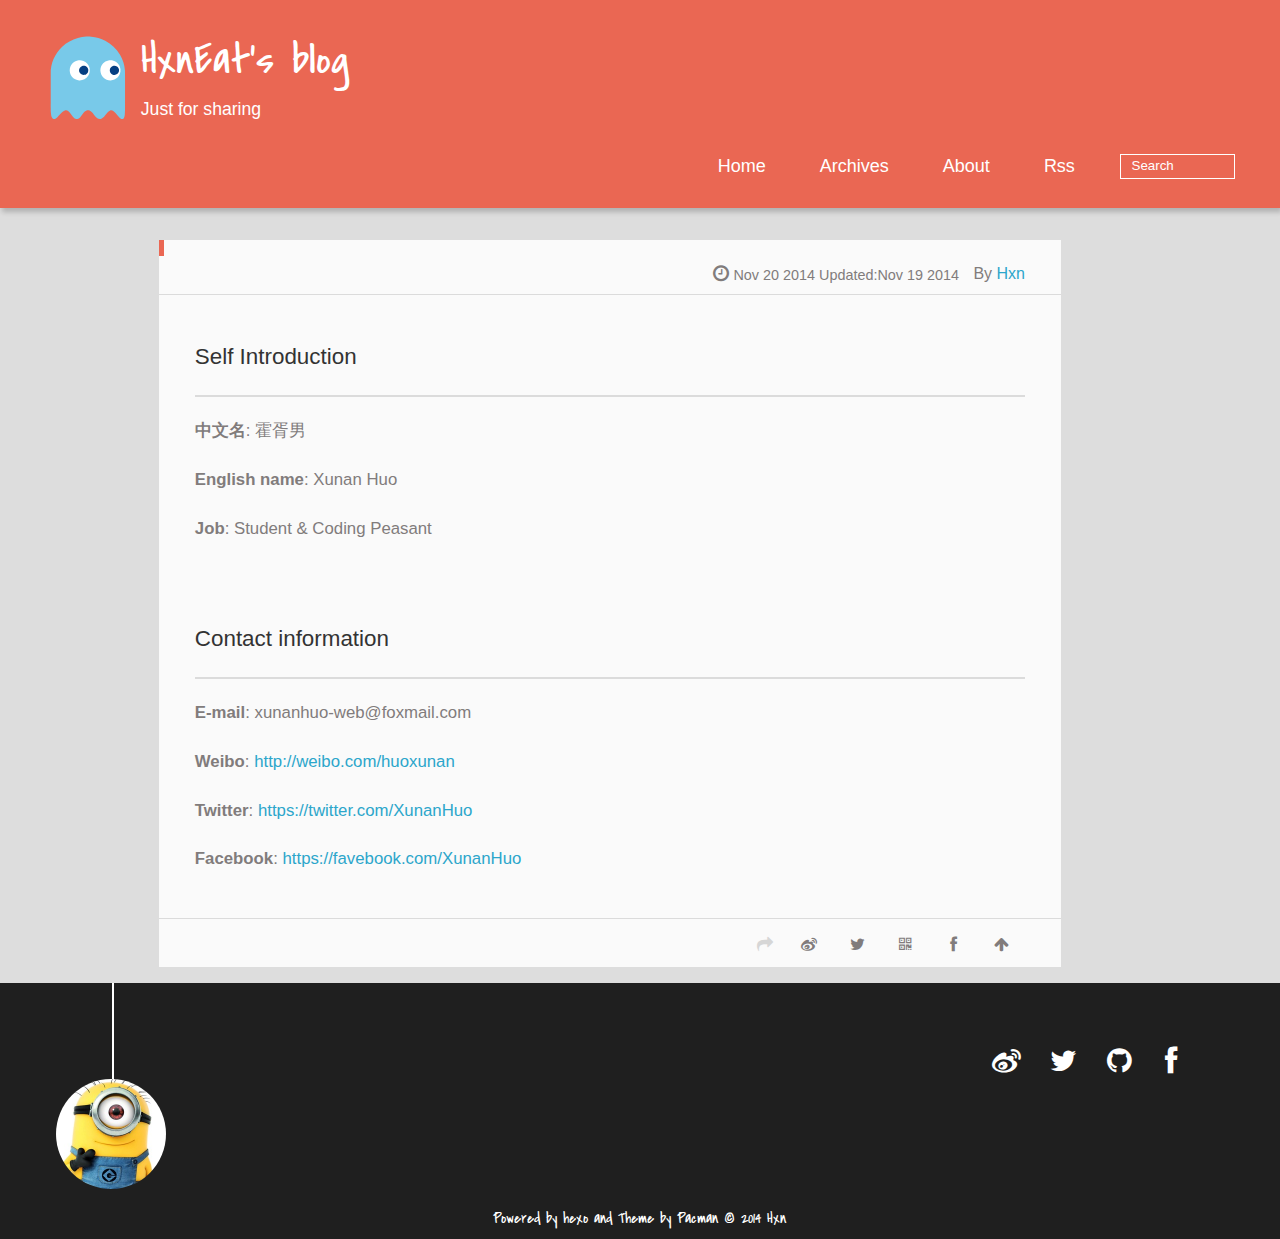
==== commit 0db600c2: "Site updated: 2014-11-20 12:28:41" ====
--- a/about/index.html
+++ b/about/index.html
@@ -19,8 +19,6 @@
     <meta name="twitter:title" content="HxnEat&#39;s blog" />
       
     
-    
-    <link rel="alternate" href="/atom.xml## RSS address." title="HxnEat&#39;s blog" type="application/atom+xml">
     
     
     <link rel="icon" href="/img/favicon.ico">
@@ -55,6 +53,8 @@
 						<li><a href="/archives">Archives</a></li>
 					
 						<li><a href="/about">About</a></li>
+					
+						<li><a href="/atom.xml">Rss</a></li>
 					
 					<li>
 					
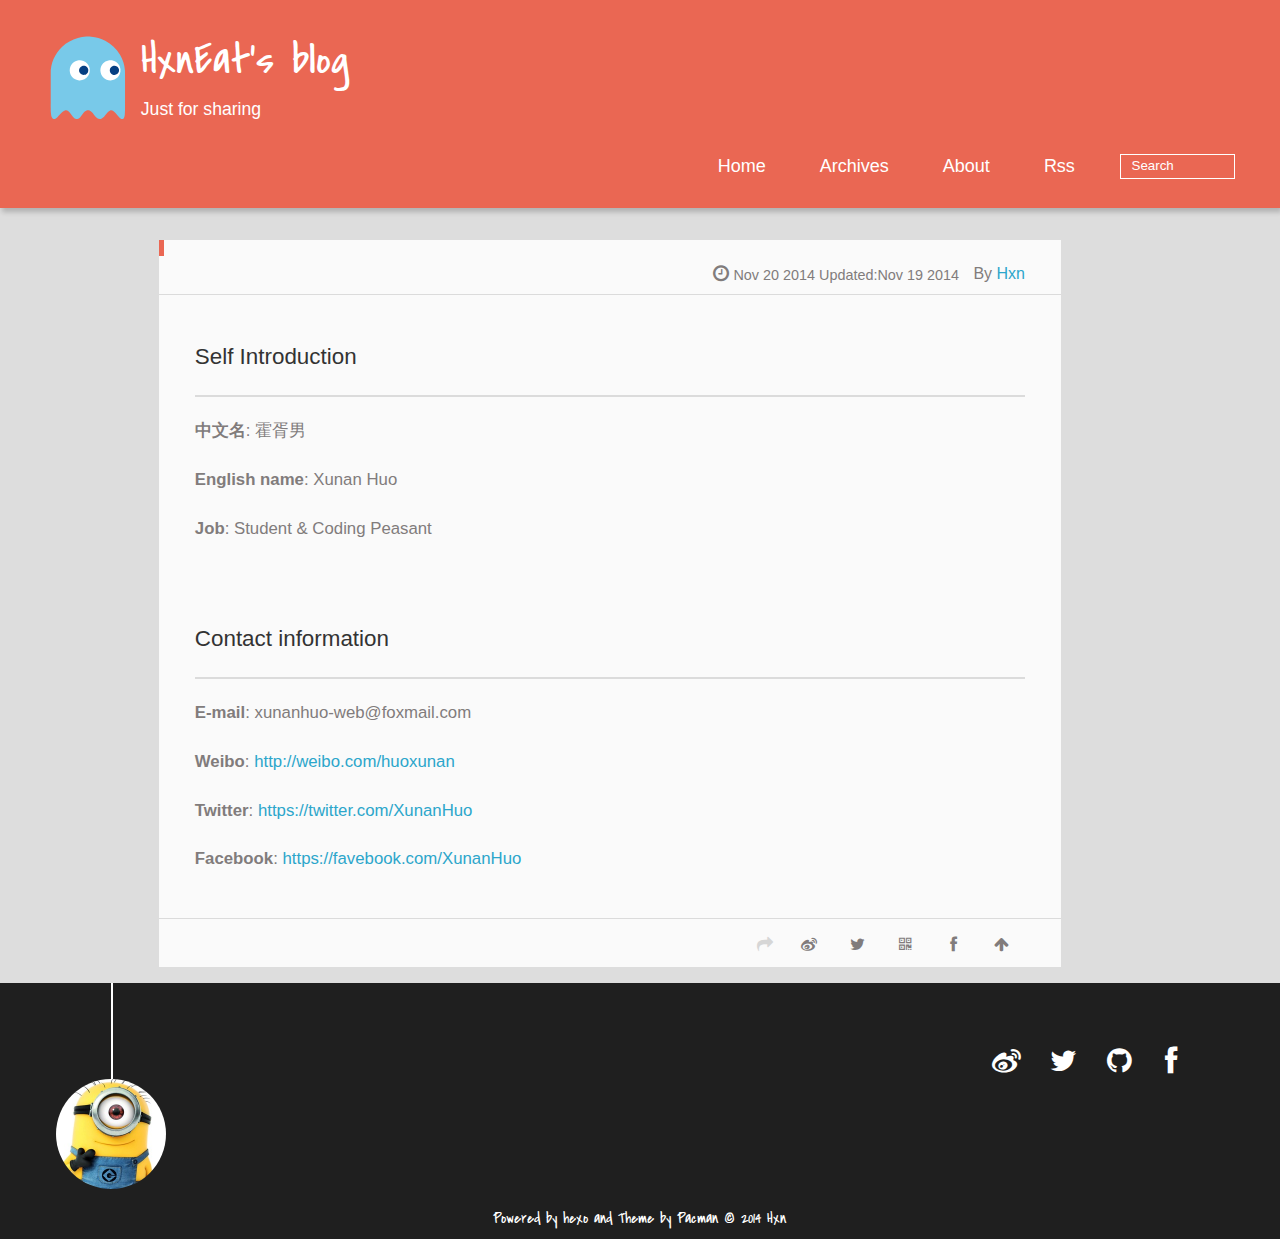
==== commit 3e69703c: "Site updated: 2014-11-20 15:30:26" ====
--- a/about/index.html
+++ b/about/index.html
@@ -15,7 +15,7 @@
     
     
     <meta name="twitter:card" content="summary" />
-    <meta name="twitter:site" content="https://twitter.com/XunanHuo" />
+    <meta name="twitter:site" content="XunanHuo" />
     <meta name="twitter:title" content="HxnEat&#39;s blog" />
       
     
@@ -132,16 +132,16 @@
 	
 	<div class="social-font clearfix">
 		
-		<a href="http://weibo.com/http://weibo.com/huoxunan" target="_blank" title="weibo"></a>
-		
-		
-		<a href="https://twitter.com/https://twitter.com/XunanHuo" target="_blank" title="twitter"></a>
-		
-		
-		<a href="https://github.com/https://github.com/qq460641044" target="_blank" title="github"></a>
-		
-		
-		<a href="https://www.facebook.com/https://favebook.com/XunanHuo" target="_blank" title="facebook"></a>
+		<a href="http://weibo.com/huoxunan" target="_blank" title="weibo"></a>
+		
+		
+		<a href="https://twitter.com/XunanHuo" target="_blank" title="twitter"></a>
+		
+		
+		<a href="https://github.com/qq460641044" target="_blank" title="github"></a>
+		
+		
+		<a href="https://www.facebook.com/XunanHuo" target="_blank" title="facebook"></a>
 		
 		
 	</div>
--- a/css/style.css
+++ b/css/style.css
@@ -1528,18 +1528,12 @@
     margin: 1em 0 0;
   }
 }
-.categorieslist li {
-  border-bottom: 1px solid #ccc;
-}
 .categorieslist li a {
   display: block;
   padding: 0.5em 5%;
 }
 .categorieslist li a:hover {
   color: #ea6753;
-}
-.tagslist {
-  margin: 1em 0 0;
 }
 @media only screen and (min-width: 768px) {
   .tagslist {
@@ -1555,21 +1549,33 @@
     margin: 1em 0 0;
   }
 }
-.tagslist ul {
-  padding: 0.5em 0;
-}
-.tagslist ul li {
-  float: left;
-}
-.tagslist ul li a {
+.tagslist li a {
   display: block;
-  margin: 0.3125em;
-  padding: 0.125em 0.3125em;
-  background: #dbdbdb;
-}
-.tagslist ul li a:hover {
+  padding: 0.5em 5%;
+}
+.tagslist li a:hover {
   color: #ea6753;
-  background: #e6e6e6;
+}
+@media only screen and (min-width: 768px) {
+  .blogrollslist {
+    width: 45%;
+    float: left;
+    margin: 0 5% 0 0;
+  }
+}
+@media only screen and (min-width: 1024px) {
+  .blogrollslist {
+    width: 100%;
+    float: none;
+    margin: 1em 0 0;
+  }
+}
+.blogrollslist li a {
+  display: block;
+  padding: 0.5em 5%;
+}
+.blogrollslist li a:hover {
+  color: #ea6753;
 }
 .rsspart {
   background: #ea6753;
@@ -1750,7 +1756,7 @@
 @media only screen and (min-width: 768px) {
   #footer .line span {
     position: absolute;
-    left: 3em;
+    left: 2.9em;
     margin: 0 0 1.5em;
   }
 }
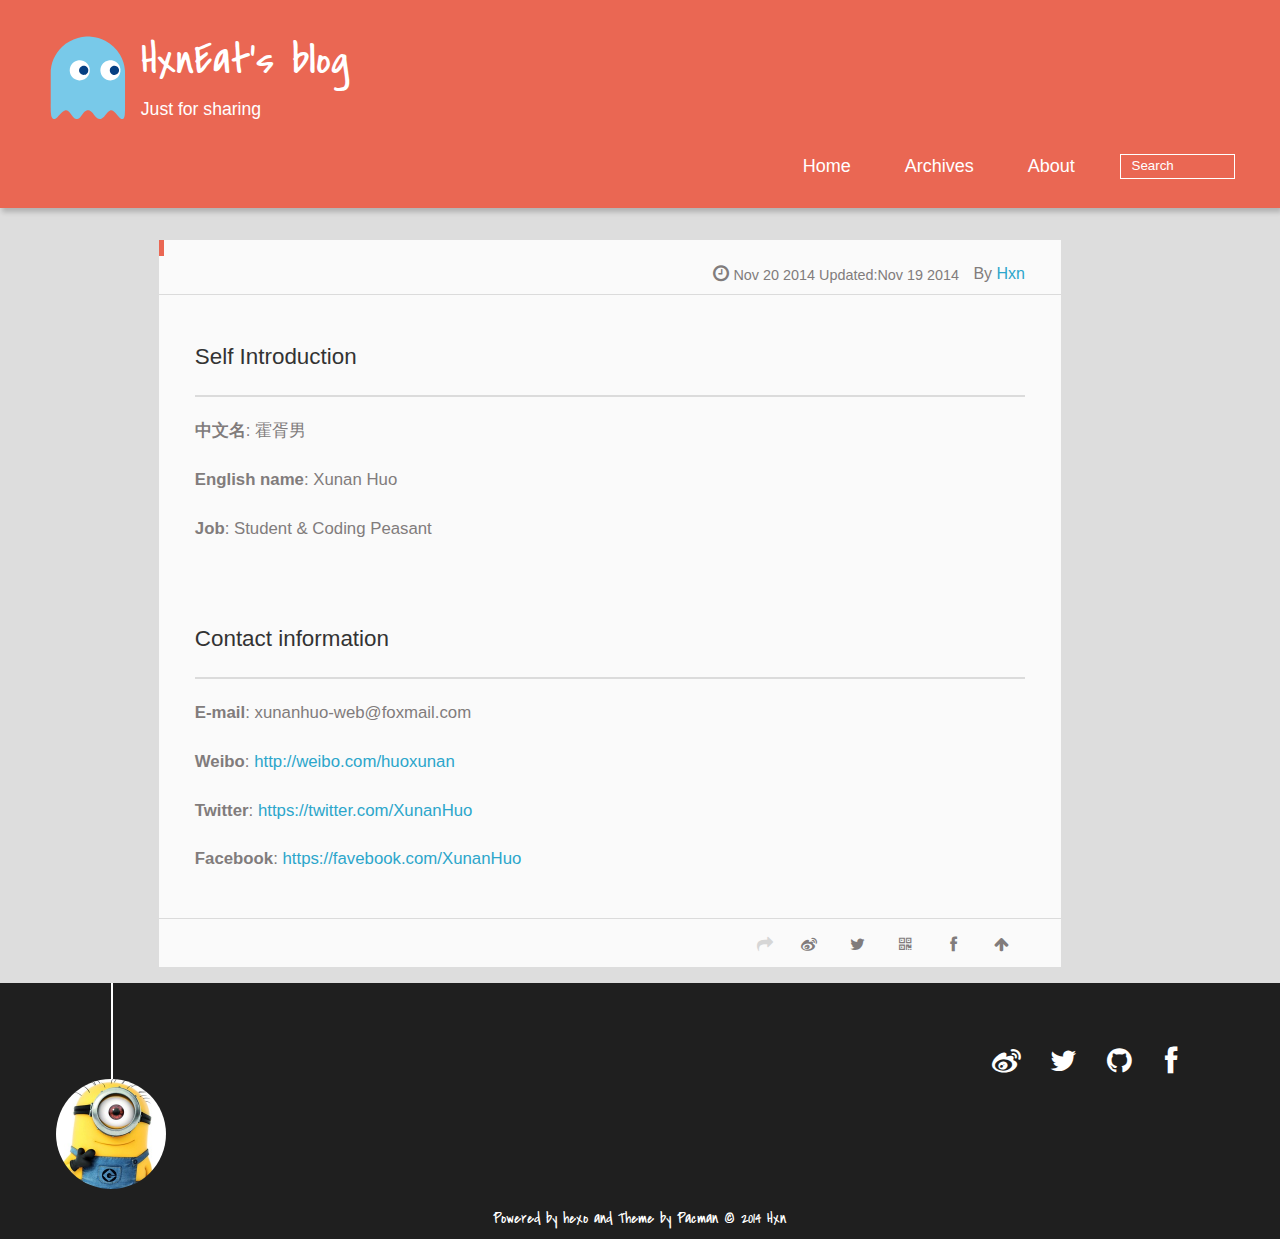
==== commit 4d6f3572: "Site updated: 2014-11-20 15:52:32" ====
--- a/about/index.html
+++ b/about/index.html
@@ -19,6 +19,8 @@
     <meta name="twitter:title" content="HxnEat&#39;s blog" />
       
     
+    
+    <link rel="alternate" href="/atom.xml## RSS address." title="HxnEat&#39;s blog" type="application/atom+xml">
     
     
     <link rel="icon" href="/img/favicon.ico">
@@ -53,8 +55,6 @@
 						<li><a href="/archives">Archives</a></li>
 					
 						<li><a href="/about">About</a></li>
-					
-						<li><a href="/atom.xml">Rss</a></li>
 					
 					<li>
 					
--- a/css/style.css
+++ b/css/style.css
@@ -1528,6 +1528,9 @@
     margin: 1em 0 0;
   }
 }
+.categorieslist li {
+  border-bottom: 1px solid #ccc;
+}
 .categorieslist li a {
   display: block;
   padding: 0.5em 5%;
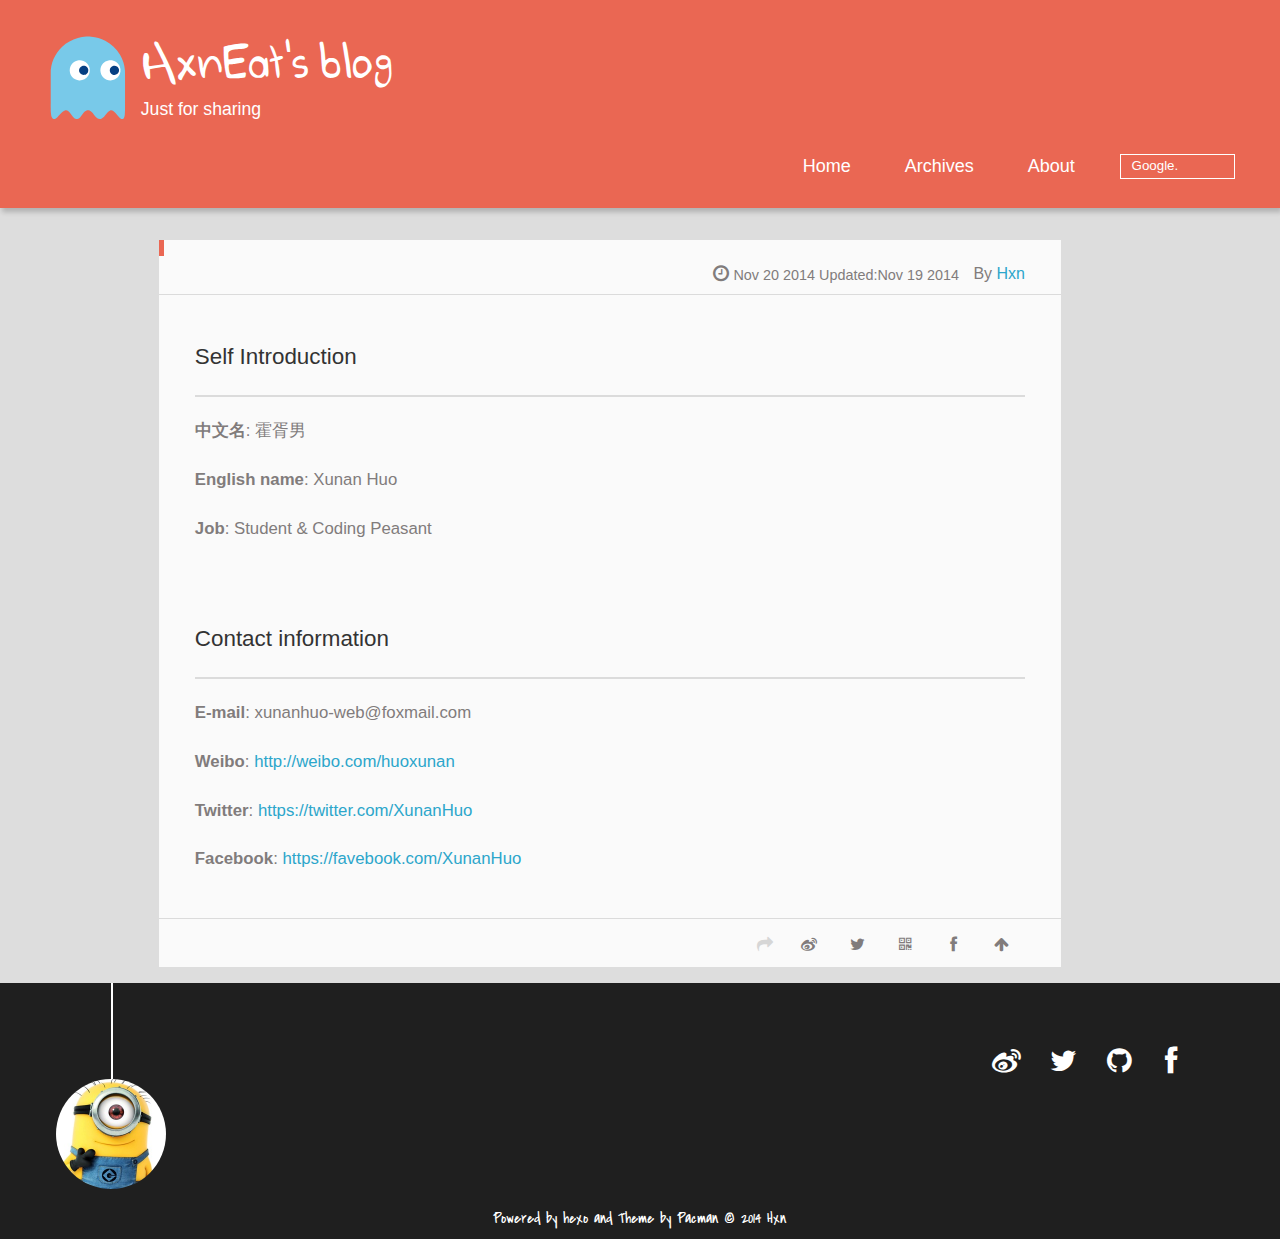
==== commit b4ecee05: "Site updated: 2014-11-21 00:08:48" ====
--- a/about/index.html
+++ b/about/index.html
@@ -60,7 +60,7 @@
 					
 					<form class="search" action="//google.com/search" method="get" accept-charset="utf-8">
 						<label>Search</label>
-						<input type="text" id="search" name="q" autocomplete="off" maxlength="20" placeholder="Search" />
+						<input type="text" id="search" name="q" autocomplete="off" maxlength="20" placeholder="Google." />
 						<input type="hidden" name="q" value="site:hxneat.com">
 					</form>
 					
--- a/css/style.css
+++ b/css/style.css
@@ -97,6 +97,14 @@
   src: url("../font/coveredbyyourgrace-webfont.eot");
   src: url("../font/coveredbyyourgrace-webfont.eot?#iefix") format('embedded-opentype'), url("../font/coveredbyyourgrace-webfont.svg#covered_by_your_graceregular") format('svg'), url("../font/coveredbyyourgrace-webfont.woff") format('woff'), url("../font/coveredbyyourgrace-webfont.ttf") format('truetype');
 }
+/* title Font*/
+@font-face {
+  font-family: "Go_Boom";
+  font-weight: normal;
+  font-style: normal;
+  src: url("../font/GoBoom.eot");
+  src: url("../font/GoBoom.eot?#iefix") format('embedded-opentype'), url("../font/GoBoom.svg#Go_Boom") format('svg'), url("../font/GoBoom.woff") format('woff'), url("../font/GoBoom.ttf") format('truetype');
+}
 /* icon Font */
 @font-face {
   font-family: "FontAwesome";
@@ -426,7 +434,7 @@
 }
 #textlogo h1.site-name {
   width: 86%;
-  font-family: "covered_by_your_graceregular";
+  font-family: "Go_Boom";
   font-size: 200%;
   line-height: 1.5;
   -webkit-font-smoothing: antialiased;
@@ -1538,6 +1546,9 @@
 .categorieslist li a:hover {
   color: #ea6753;
 }
+.tagslist {
+  margin: 1em 0 0;
+}
 @media only screen and (min-width: 768px) {
   .tagslist {
     width: 45%;
@@ -1552,12 +1563,21 @@
     margin: 1em 0 0;
   }
 }
-.tagslist li a {
+.tagslist ul {
+  padding: 0.5em 0;
+}
+.tagslist ul li {
+  float: left;
+}
+.tagslist ul li a {
   display: block;
-  padding: 0.5em 5%;
-}
-.tagslist li a:hover {
+  margin: 0.3125em;
+  padding: 0.125em 0.3125em;
+  background: #dbdbdb;
+}
+.tagslist ul li a:hover {
   color: #ea6753;
+  background: #e6e6e6;
 }
 @media only screen and (min-width: 768px) {
   .blogrollslist {
